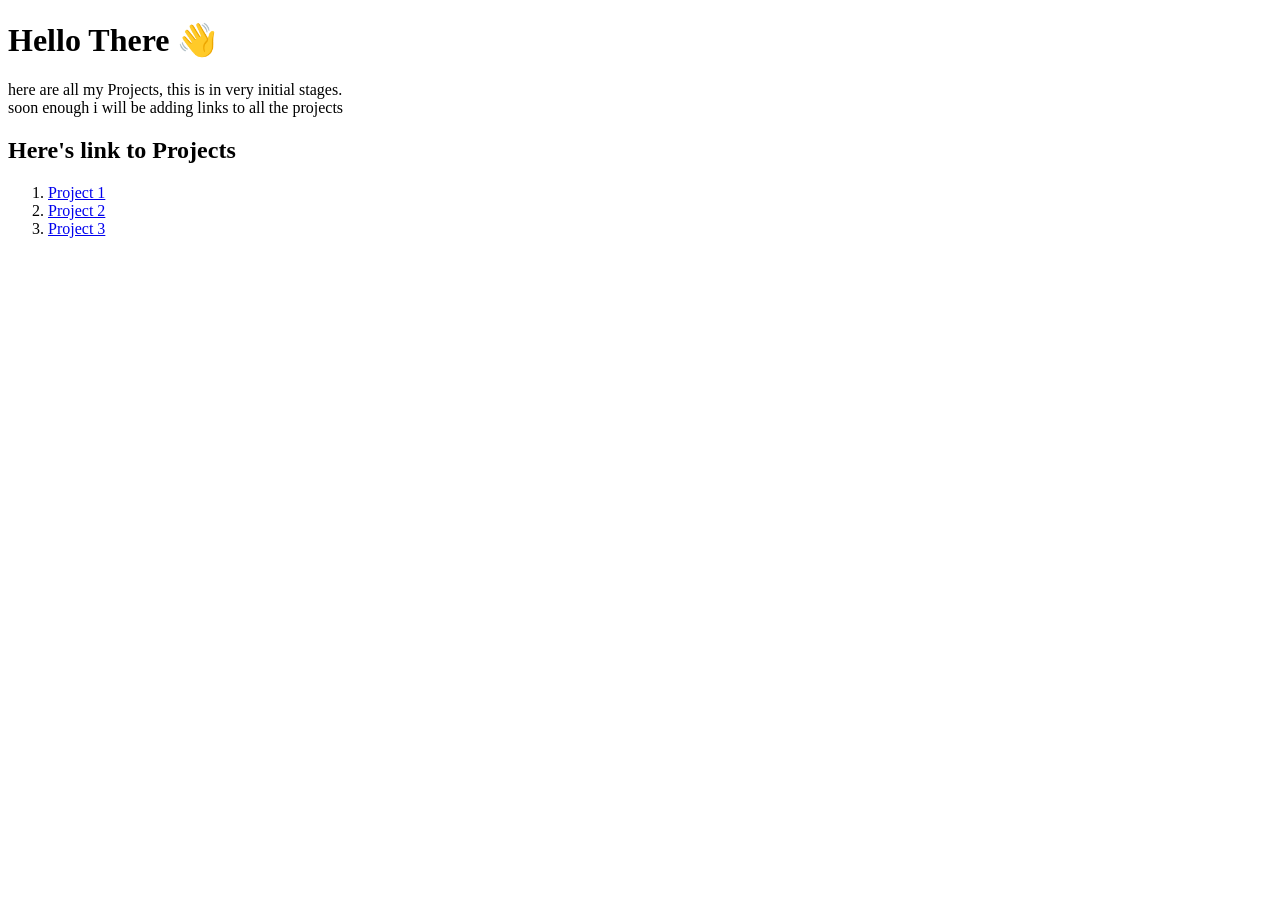
==== index.html @ 6efab53f "Completed Project-3" ====
<!DOCTYPE html>
<html lang="en">

<head>
    <meta charset="UTF-8">
    <meta name="viewport" content="width=device-width, initial-scale=1.0">
    <meta name="Author" content="Yash Jayasaval">
    <meta name="description" content="Mini Fronted Projects made by Yash Jayasaval">
    <title>Frontend Projects</title>
    
    <link rel="icon" href="main-icon.png" type="image/X-icon">
</head>

<body>
    <h1>Hello There 👋</h1>
    <p>
        here are all my Projects, this is in very initial stages.
        <br>
        soon enough i will be adding links to all the projects
    </p>

    <h2>Here's link to Projects</h2>
    <ol>
        <li>
            <a href="project-1/index.html">Project 1</a>
        </li>
        <li>
            <a href="project-2/index.html">Project 2</a>
        </li>
        <li>
            <a href="project-3/index.html">Project 3</a>
        </li>
    </ol>
</body>

</html>
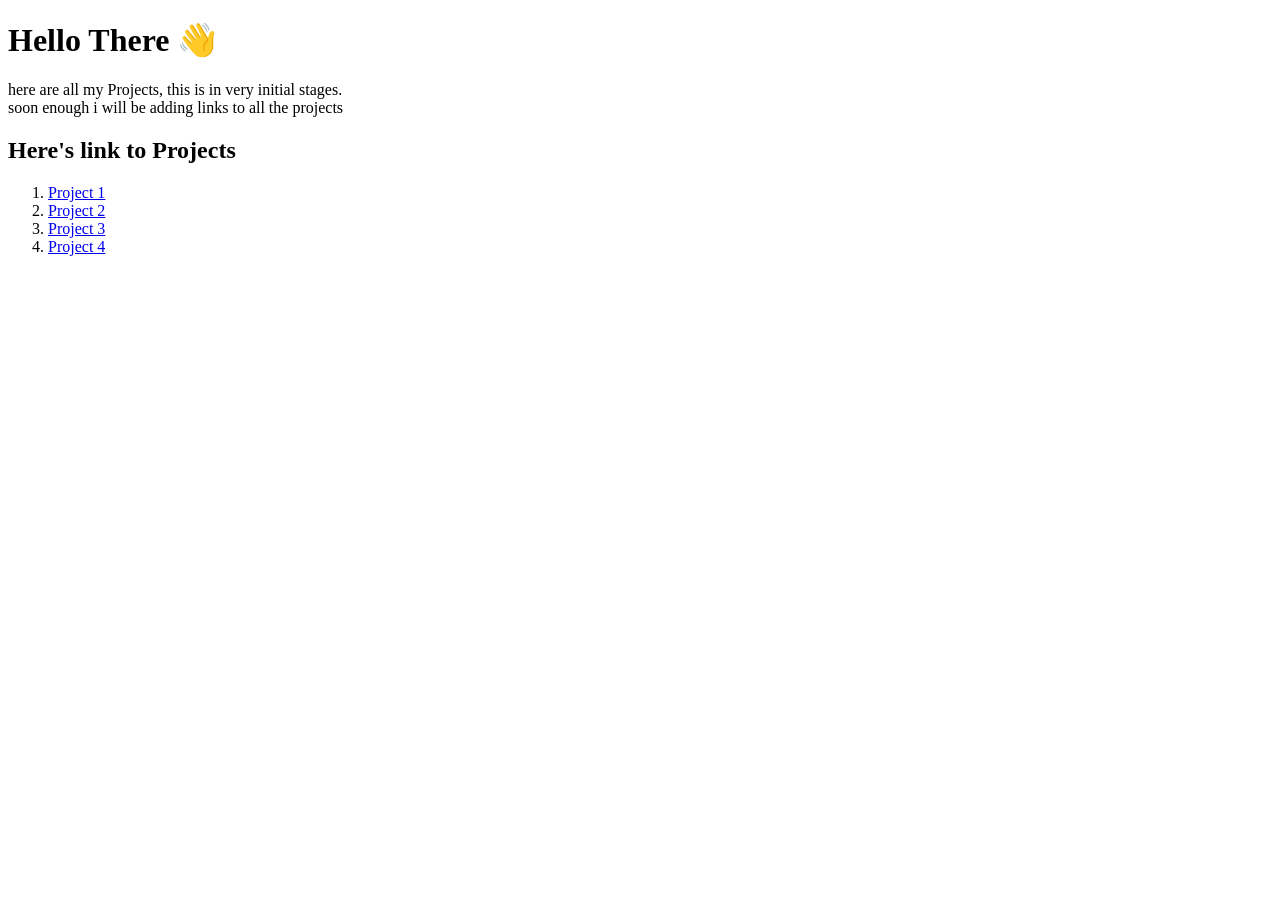
==== commit da7caeb8: "Added link of project-4 in root index.html" ====
--- a/index.html
+++ b/index.html
@@ -30,6 +30,9 @@
         <li>
             <a href="project-3/index.html">Project 3</a>
         </li>
+        <li>
+            <a href="project-4/index.html">Project 4</a>
+        </li>
     </ol>
 </body>
 
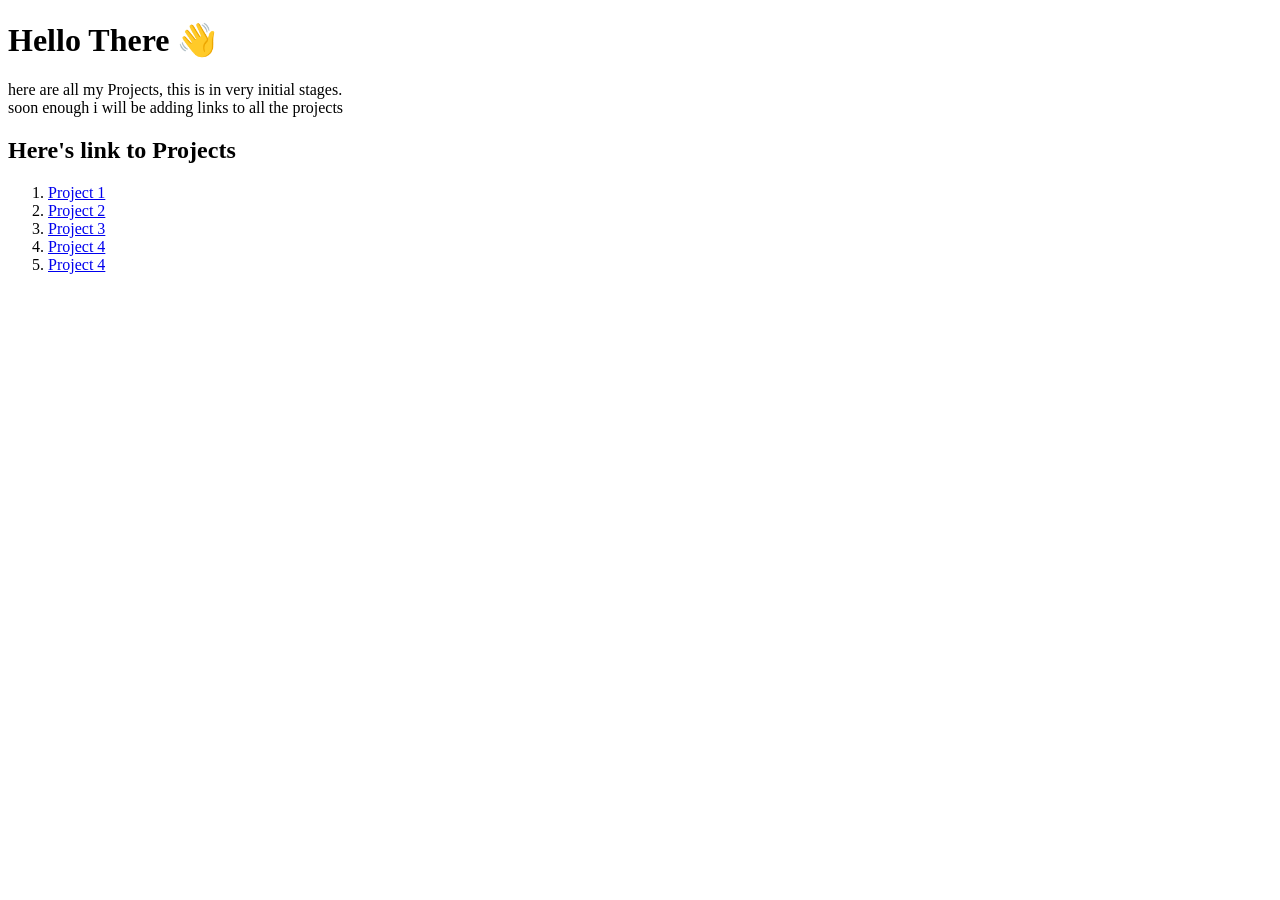
==== commit 8f921c58: "Added project5 link in main index.html" ====
--- a/index.html
+++ b/index.html
@@ -33,6 +33,9 @@
         <li>
             <a href="project-4/index.html">Project 4</a>
         </li>
+        <li>
+            <a href="project-5/index.html">Project 4</a>
+        </li>
     </ol>
 </body>
 
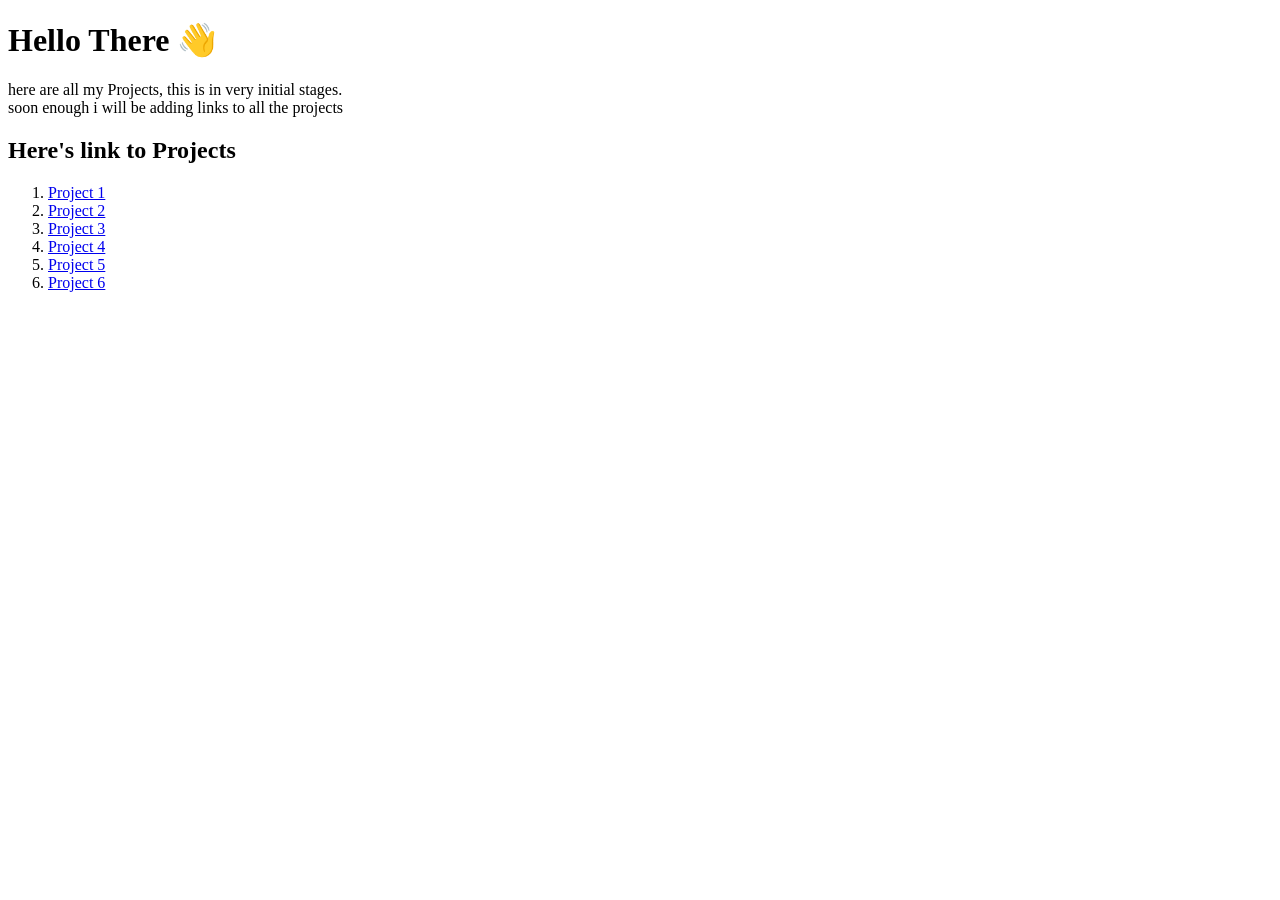
==== commit 63561455: "Completed Chairs Project and made a Tic-Tac-Toe Game." ====
--- a/index.html
+++ b/index.html
@@ -34,7 +34,10 @@
             <a href="project-4/index.html">Project 4</a>
         </li>
         <li>
-            <a href="project-5/index.html">Project 4</a>
+            <a href="project-5/index.html">Project 5</a>
+        </li>
+        <li>
+            <a href="project-5/index.html">Project 6</a>
         </li>
     </ol>
 </body>
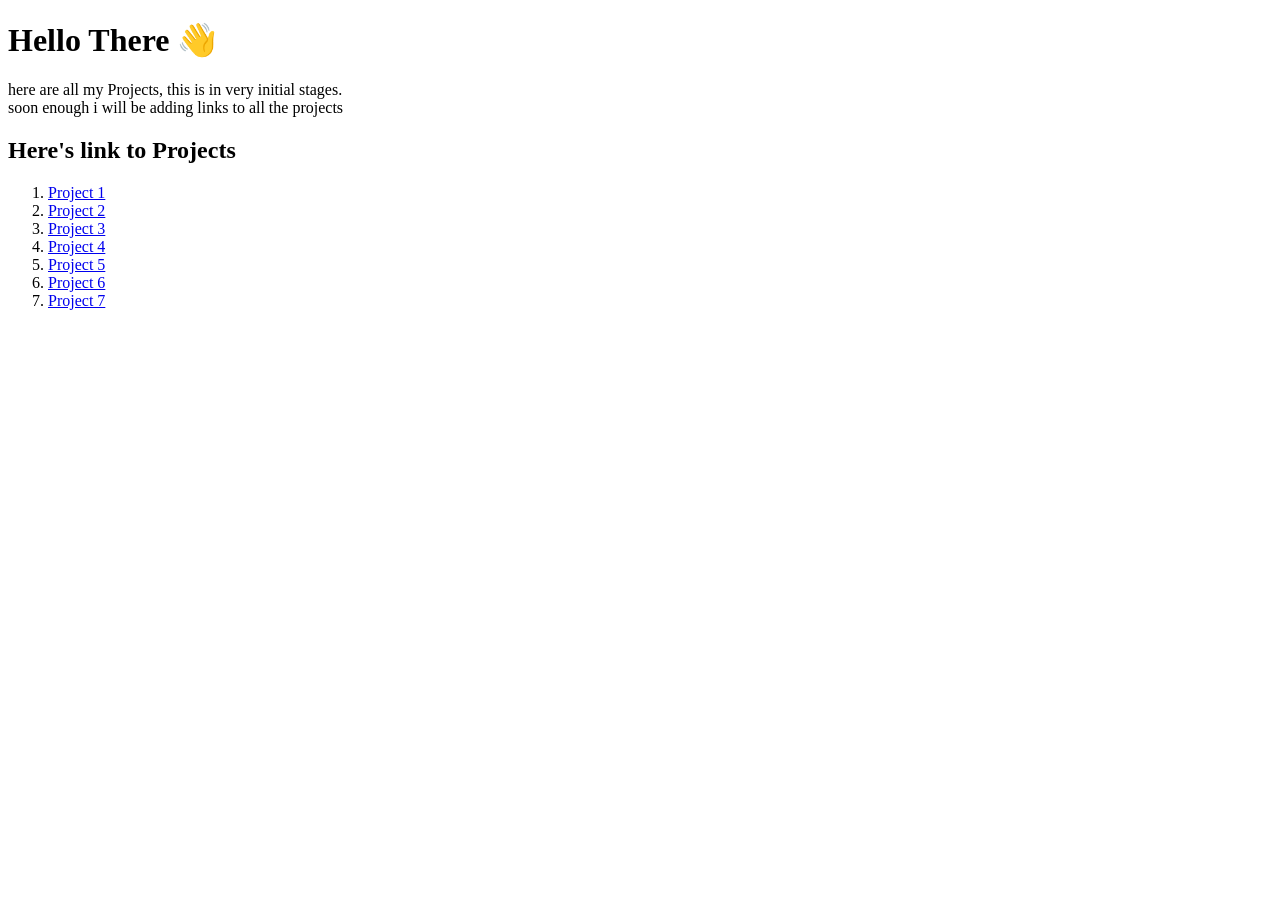
==== commit aac56725: "Added Rock-Paper-Scissors project." ====
--- a/index.html
+++ b/index.html
@@ -37,7 +37,10 @@
             <a href="project-5/index.html">Project 5</a>
         </li>
         <li>
-            <a href="project-5/index.html">Project 6</a>
+            <a href="project-6/index.html">Project 6</a>
+        </li>
+        <li>
+            <a href="project-7/index.html">Project 7</a>
         </li>
     </ol>
 </body>
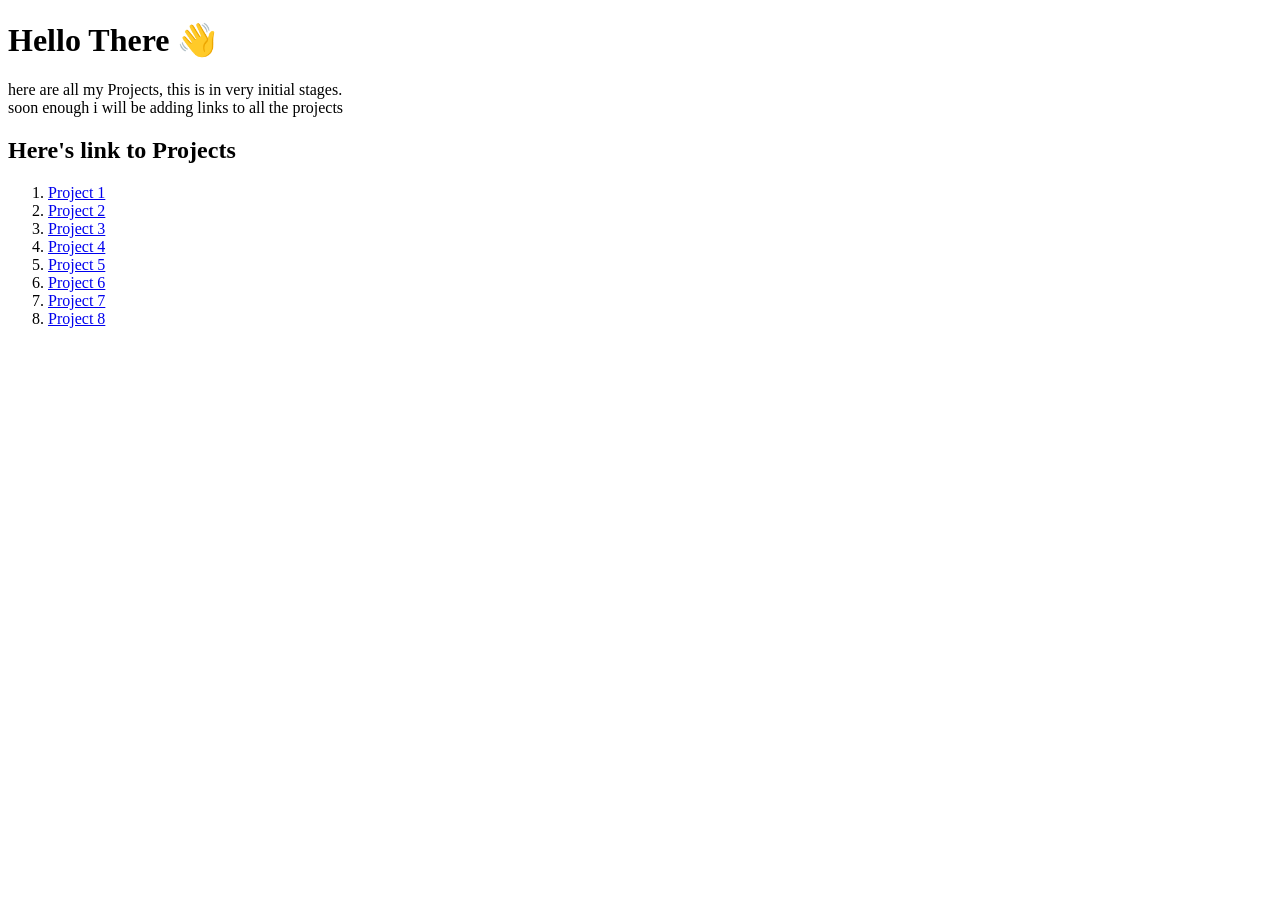
==== commit 98c66a14: "Completed animated login page project" ====
--- a/index.html
+++ b/index.html
@@ -42,6 +42,9 @@
         <li>
             <a href="project-7/index.html">Project 7</a>
         </li>
+        <li>
+            <a href="project-8/index.html">Project 8</a>
+        </li>
     </ol>
 </body>
 
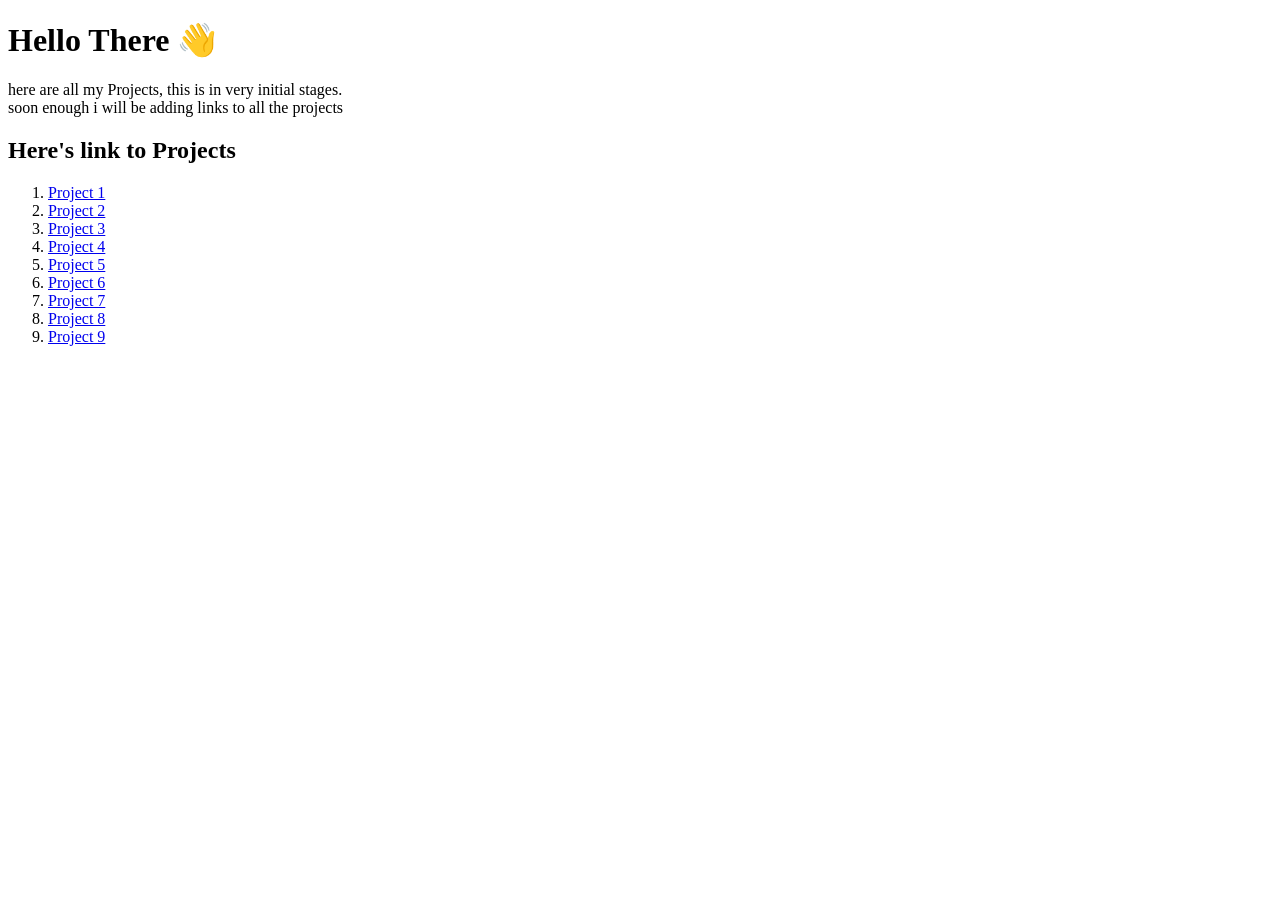
==== commit 0bb55799: "Completed currency exchange project." ====
--- a/index.html
+++ b/index.html
@@ -45,6 +45,9 @@
         <li>
             <a href="project-8/index.html">Project 8</a>
         </li>
+        <li>
+            <a href="project-9/index.html">Project 9</a>
+        </li>
     </ol>
 </body>
 
